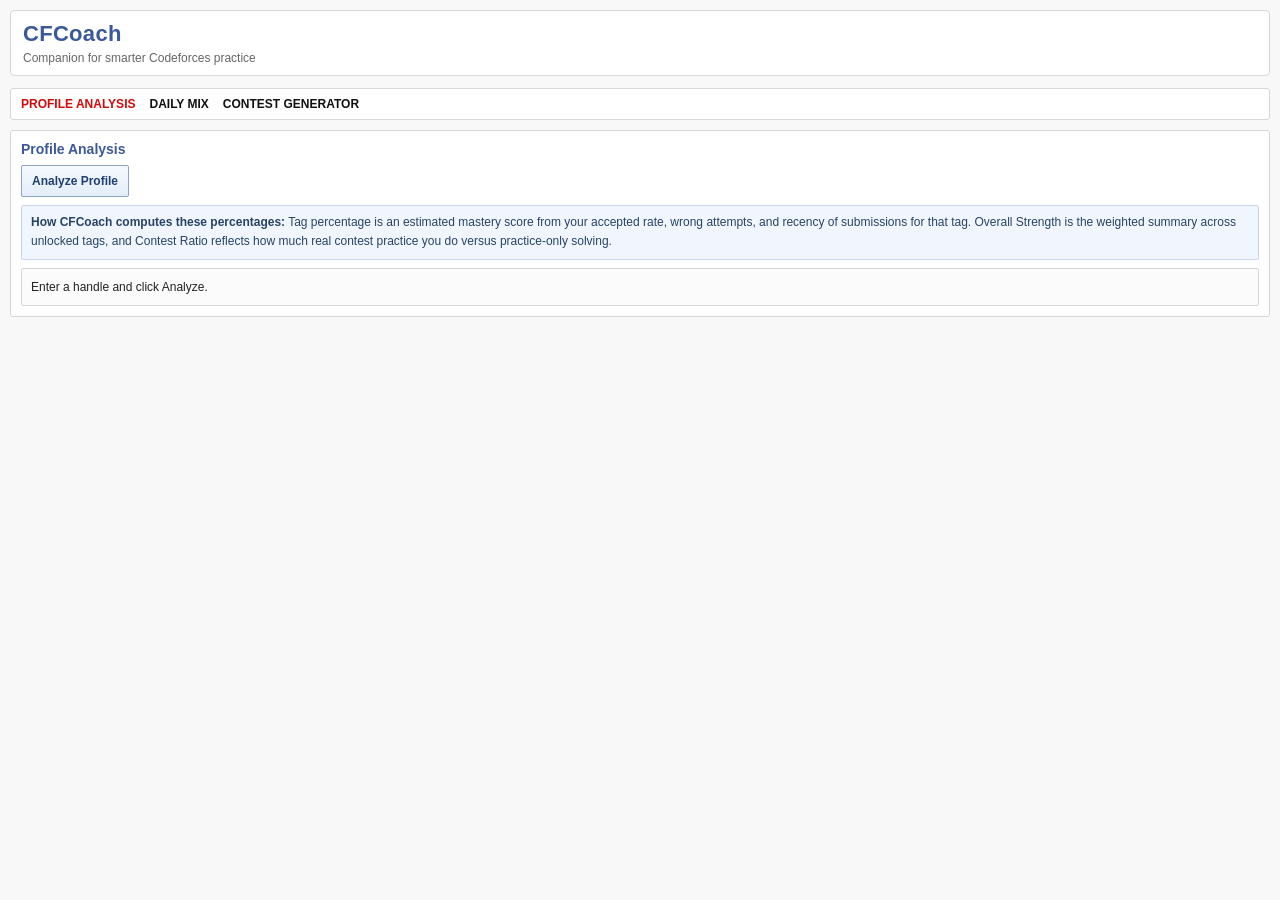
==== overlay.html @ 3f73563d "Initial CFCoach extension" ====
<!doctype html>
<html lang="en">
  <head>
    <meta charset="UTF-8" />
    <meta name="viewport" content="width=device-width, initial-scale=1.0" />
    <title>CFCoach</title>
    <link rel="stylesheet" href="overlay.css" />
  </head>
  <body>
    <div class="app">
      <header class="top">
        <div>
          <h1>CFCoach</h1>
          <p>Companion for smarter Codeforces practice</p>
        </div>
      </header>

      <nav class="tabs">
        <button class="tab active" data-tab="analysis">Profile Analysis</button>
        <button class="tab" data-tab="daily">Daily Mix</button>
        <button class="tab" data-tab="contest">Contest Generator</button>
      </nav>

      <main>
        <section id="analysis" class="pane active">
          <div class="pane-head">
            <h2>Profile Analysis</h2>
          </div>
          <div class="daily-toolbar">
            <button id="analysisRunBtn" class="btn" type="button">Analyze Profile</button>
          </div>
          <div class="guide-box">
            <strong>How CFCoach computes these percentages:</strong>
            Tag percentage is an estimated mastery score from your accepted rate, wrong attempts, and recency of submissions for that tag. Overall Strength is the weighted summary across unlocked tags, and Contest Ratio reflects how much real contest practice you do versus practice-only solving.
          </div>
          <div id="analysisContent" class="content-box">Enter a handle and click Analyze.</div>
        </section>

        <section id="daily" class="pane">
          <div class="pane-head">
            <h2>Daily Mix</h2>
          </div>
          <div class="guide-box">
            <strong>How Daily Mix is generated:</strong>
            Daily Mix gives 4 batches per day, with 6 problems in each batch. Batches 1 and 2 are weak-topic focused, while batches 3 and 4 are random general-practice to preserve topic breadth. We never suggest already solved problems and avoid same-day repeats.
          </div>
          <div class="daily-toolbar">
            <button id="dailyRunBtn" class="btn" type="button">Get Daily Mix</button>
            <button id="dailyMoreBtn" class="btn secondary" type="button">Get More Problems</button>
            <span id="dailyMeta" class="muted-inline"></span>
          </div>
          <div id="dailyContent" class="content-box">Enter a handle and click Analyze.</div>

          <div class="daily-tag-panel">
            <h3>Tag-wise Practice</h3>
            <p class="muted-inline">Pick tags for focused practice, or choose Random for mixed-topic suggestions (4 problems).</p>
            <div id="dailyTagList" class="chip-wrap"></div>
            <div class="daily-toolbar">
              <button id="dailyTagBtn" class="btn" type="button">Get Tag Suggestions</button>
              <span id="dailyTagMeta" class="muted-inline"></span>
            </div>
            <div id="dailyTagContent" class="content-box">No tag-based suggestions yet.</div>
          </div>
        </section>

        <section id="contest" class="pane">
          <div class="pane-head">
            <h2>Contest Generator</h2>
          </div>
          <div class="guide-box">
            <strong>How Contest Generator works:</strong>
            This feature analyzes all handles you enter, combines their skill profiles, and suggests a balanced contest set that is fair for the whole group. Random Balanced mode mixes topic and difficulty coverage, while Tag Filtered mode restricts by selected tags. You must create the mashup contest yourself on Codeforces and add the suggested problems shown here.
          </div>

          <div class="form-grid">
            <label>Handles (comma-separated)</label>
            <input id="contestHandles" type="text" placeholder="tourist, your_friend" />

            <label>Mode</label>
            <select id="contestMode">
              <option value="random_balanced">Random Balanced</option>
              <option value="tag_filtered">Tag Filtered</option>
            </select>

            <label>Problem Count (2-8)</label>
            <input id="problemCount" type="number" min="2" max="8" value="5" />
          </div>

          <div id="tagWrap" class="hidden">
            <label>Select Tags</label>
            <div id="tagList" class="chip-wrap"></div>
          </div>
          <div class="contest-actions">
            <button id="contestGenerateBtn" class="btn" type="button">Generate Contest</button>
          </div>
          <div id="contestContent" class="content-box">Generate a contest to view results.</div>
        </section>
      </main>
    </div>

    <script src="overlay.config.js"></script>
    <script src="overlay.js"></script>
  </body>
</html>
---- overlay.css ----
:root {
  --bg: #f8f8f8;
  --surface: #ffffff;
  --line: #d7d7d7;
  --line-strong: #c4c4c4;
  --text: #222222;
  --muted: #666666;
  --primary: #3b5998;
  --primary-hover: #2f477c;
  --tab-red: #d20a0a;
}

* {
  box-sizing: border-box;
}

body {
  margin: 0;
  font-family: Verdana, Arial, Helvetica, sans-serif;
  background: var(--bg);
  color: var(--text);
}

.app {
  padding: 10px;
}

.top {
  background: var(--surface);
  border: 1px solid var(--line);
  border-radius: 4px;
  padding: 10px 12px;
}

.top h1 {
  margin: 0;
  font-size: 22px;
  font-weight: 700;
  letter-spacing: 0.3px;
  color: #3b5998;
}

.top p {
  margin: 4px 0 0;
  color: var(--muted);
  font-size: 12px;
}

.handle-row {
  display: grid;
  grid-template-columns: 1fr auto;
  gap: 6px;
  margin-top: 10px;
}

input,
select {
  width: 100%;
  background: #ffffff;
  border: 1px solid var(--line-strong);
  color: var(--text);
  border-radius: 2px;
  padding: 8px;
  font-size: 12px;
  font-family: inherit;
}

input:focus,
select:focus {
  outline: none;
  border-color: #7aa5d6;
  box-shadow: 0 0 0 1px rgba(122, 165, 214, 0.2);
}

.btn {
  border: 1px solid #8fa5c6;
  border-radius: 2px;
  background: linear-gradient(#f6f9ff, #e3edf9);
  color: #1f3f73;
  padding: 8px 10px;
  cursor: pointer;
  font-size: 12px;
  font-weight: 700;
}

.btn:hover {
  background: linear-gradient(#edf5ff, #d8e7fb);
}

.btn.secondary {
  border-color: #bdbdbd;
  color: #444;
  background: linear-gradient(#f9f9f9, #ececec);
}

.tabs {
  display: flex;
  gap: 14px;
  margin-top: 12px;
  padding: 8px 10px;
  border: 1px solid var(--line);
  background: var(--surface);
  border-radius: 3px;
}

.tab {
  border: 0;
  background: transparent;
  color: #111;
  cursor: pointer;
  font-size: 12px;
  font-weight: 700;
  text-transform: uppercase;
  padding: 0;
}

.tab:hover {
  text-decoration: underline;
}

.tab.active {
  color: var(--tab-red);
}

.pane {
  display: none;
  margin-top: 10px;
  background: var(--surface);
  border: 1px solid var(--line);
  border-radius: 3px;
  padding: 10px;
}

.pane.active {
  display: block;
}

.pane-head {
  display: flex;
  align-items: center;
  justify-content: space-between;
  margin-bottom: 8px;
}

.pane-head h2 {
  margin: 0;
  font-size: 14px;
  color: #3b5998;
}

.daily-toolbar {
  display: flex;
  align-items: center;
  gap: 8px;
  margin: 8px 0;
  flex-wrap: wrap;
}

.daily-tag-panel {
  margin-top: 10px;
  border: 1px solid var(--line);
  background: #fff;
  border-radius: 2px;
  padding: 9px;
}

.daily-tag-panel h3 {
  margin: 0 0 6px;
  font-size: 13px;
  color: #2f477c;
}

.content-box {
  background: #fbfbfb;
  border: 1px solid var(--line);
  border-radius: 2px;
  padding: 9px;
  font-size: 12px;
  line-height: 1.5;
}

.guide-box {
  margin-bottom: 8px;
  border: 1px solid #c7d7ee;
  background: #f1f6fe;
  border-radius: 2px;
  padding: 8px 9px;
  font-size: 12px;
  line-height: 1.45;
  color: #284366;
}

.guide-box strong {
  display: inline-block;
  margin-bottom: 2px;
}

.content-box h3 {
  margin: 10px 0 6px;
  font-size: 13px;
  color: #2f477c;
}

.metric-grid {
  display: grid;
  grid-template-columns: repeat(2, minmax(0, 1fr));
  gap: 8px;
  margin-bottom: 10px;
}

.metric {
  border: 1px solid var(--line);
  background: #fff;
  border-radius: 2px;
  padding: 8px;
}

.metric span {
  display: block;
  font-size: 11px;
  color: var(--muted);
  margin-bottom: 2px;
}

.metric strong {
  font-size: 14px;
  color: #1f3f73;
}

.problem-list {
  display: grid;
  gap: 6px;
  margin-bottom: 8px;
}

.problem-item {
  border: 1px solid var(--line);
  background: #fff;
  border-radius: 2px;
  padding: 8px;
}

.setup-flow {
  display: grid;
  gap: 8px;
}

.setup-step {
  border: 1px solid var(--line);
  background: #fff;
  border-radius: 2px;
  padding: 8px;
}

.setup-step strong {
  display: block;
  margin-bottom: 4px;
  color: #2f477c;
}

.tag-grid {
  display: grid;
  grid-template-columns: repeat(auto-fill, minmax(220px, 1fr));
  gap: 8px;
  margin-bottom: 10px;
}

.tag-card {
  border: 1px solid var(--line);
  border-left-width: 4px;
  background: #fff;
  border-radius: 2px;
  padding: 8px;
}

.tag-card.strong {
  border-left-color: #2f9e44;
}

.tag-card.moderate {
  border-left-color: #3b82f6;
}

.tag-card.weak {
  border-left-color: #d97706;
}

.tag-card.very-weak {
  border-left-color: #dc2626;
}

.tag-card.locked {
  border-left-color: #6b7280;
  background: #f9fafb;
}

.tag-name {
  font-weight: 700;
  text-transform: capitalize;
  margin-bottom: 4px;
}

.tag-meta {
  font-size: 11px;
  color: var(--muted);
}

.tag-bar {
  width: 100%;
  height: 5px;
  border-radius: 5px;
  background: #e7e7e7;
  overflow: hidden;
  margin: 5px 0;
}

.tag-bar span {
  display: block;
  height: 100%;
  background: #4d89d9;
}

.muted-inline {
  font-size: 12px;
  color: var(--muted);
}

.form-grid {
  display: grid;
  gap: 7px;
  margin-bottom: 10px;
}

.contest-actions {
  margin: 10px 0;
}

.form-grid label,
#tagWrap label {
  font-size: 12px;
  color: #4d4d4d;
  font-weight: 700;
}

.hidden {
  display: none;
}

.chip-wrap {
  display: flex;
  flex-wrap: wrap;
  gap: 6px;
  margin-top: 6px;
}

.chip {
  border: 1px solid #b9b9b9;
  background: #f3f3f3;
  color: #444;
  border-radius: 10px;
  padding: 3px 8px;
  cursor: pointer;
  font-size: 11px;
}

.chip.active {
  border-color: #8fa5c6;
  background: #e6effc;
  color: #244a86;
}

.list {
  margin: 0;
  padding-left: 16px;
}

.list li {
  margin: 6px 0;
}

a {
  color: #1a4eb3;
  text-decoration: none;
}

a:hover {
  text-decoration: underline;
}
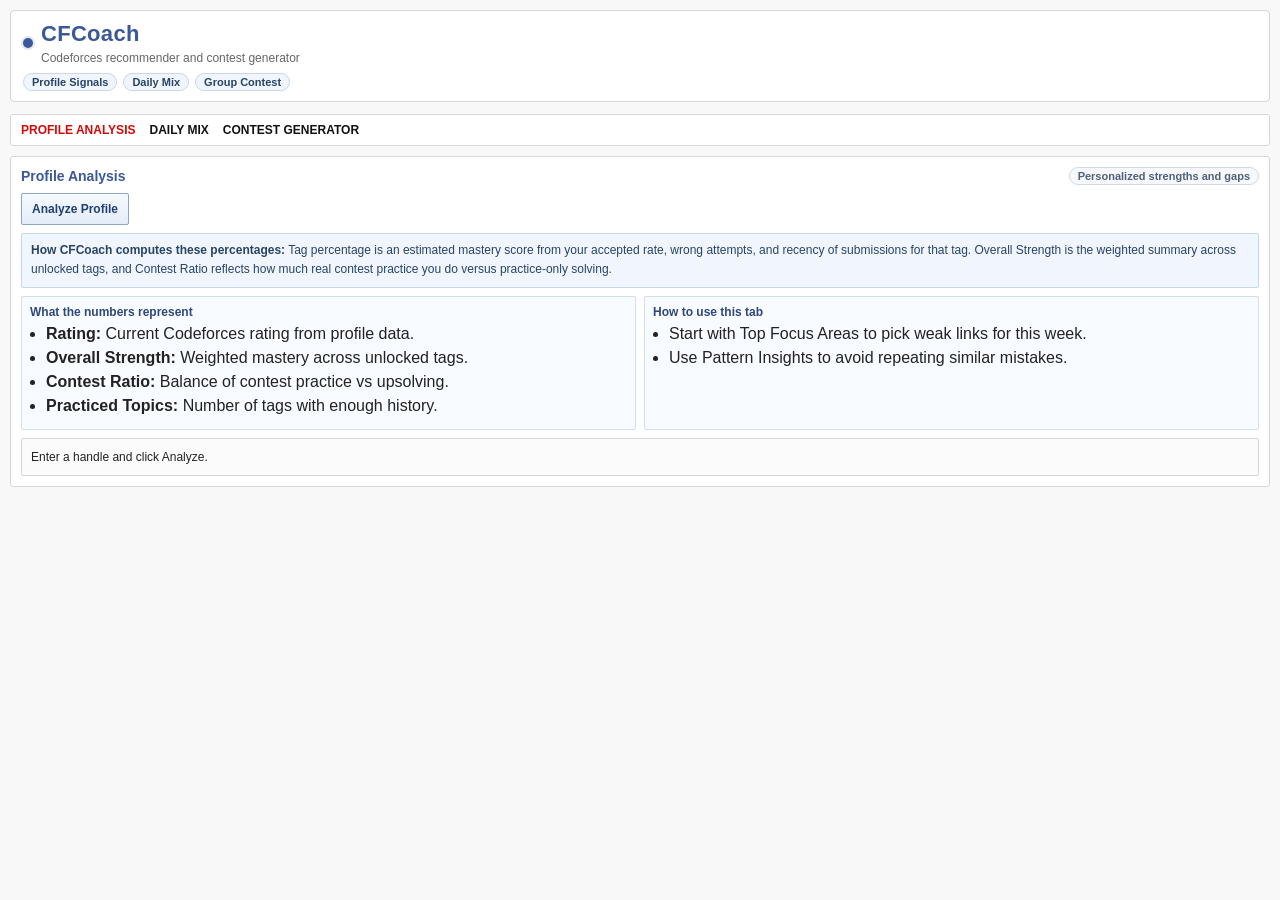
==== commit a1e70a40: "Refine extension UX, backend config, and contest controls" ====
--- a/overlay.html
+++ b/overlay.html
@@ -9,9 +9,17 @@
   <body>
     <div class="app">
       <header class="top">
-        <div>
-          <h1>CFCoach</h1>
-          <p>Companion for smarter Codeforces practice</p>
+        <div class="top-brand">
+          <div class="brand-dot" aria-hidden="true"></div>
+          <div>
+            <h1>CFCoach</h1>
+            <p>Codeforces recommender and contest generator</p>
+          </div>
+        </div>
+        <div class="top-kpis">
+          <span class="kpi-pill">Profile Signals</span>
+          <span class="kpi-pill">Daily Mix</span>
+          <span class="kpi-pill">Group Contest</span>
         </div>
       </header>
 
@@ -25,6 +33,7 @@
         <section id="analysis" class="pane active">
           <div class="pane-head">
             <h2>Profile Analysis</h2>
+            <span class="pane-chip">Personalized strengths and gaps</span>
           </div>
           <div class="daily-toolbar">
             <button id="analysisRunBtn" class="btn" type="button">Analyze Profile</button>
@@ -33,23 +42,43 @@
             <strong>How CFCoach computes these percentages:</strong>
             Tag percentage is an estimated mastery score from your accepted rate, wrong attempts, and recency of submissions for that tag. Overall Strength is the weighted summary across unlocked tags, and Contest Ratio reflects how much real contest practice you do versus practice-only solving.
           </div>
+          <div class="explain-grid">
+            <div class="explain-card">
+              <h3>What the numbers represent</h3>
+              <ul class="list">
+                <li><strong>Rating:</strong> Current Codeforces rating from profile data.</li>
+                <li><strong>Overall Strength:</strong> Weighted mastery across unlocked tags.</li>
+                <li><strong>Contest Ratio:</strong> Balance of contest practice vs upsolving.</li>
+                <li><strong>Practiced Topics:</strong> Number of tags with enough history.</li>
+              </ul>
+            </div>
+            <div class="explain-card">
+              <h3>How to use this tab</h3>
+              <ul class="list">
+                <li>Start with Top Focus Areas to pick weak links for this week.</li>
+                <li>Use Pattern Insights to avoid repeating similar mistakes.</li>
+              </ul>
+            </div>
+          </div>
           <div id="analysisContent" class="content-box">Enter a handle and click Analyze.</div>
         </section>
 
         <section id="daily" class="pane">
           <div class="pane-head">
             <h2>Daily Mix</h2>
+            <span class="pane-chip">Adaptive daily practice batches</span>
           </div>
           <div class="guide-box">
             <strong>How Daily Mix is generated:</strong>
             Daily Mix gives 4 batches per day, with 6 problems in each batch. Batches 1 and 2 are weak-topic focused, while batches 3 and 4 are random general-practice to preserve topic breadth. We never suggest already solved problems and avoid same-day repeats.
           </div>
+          
           <div class="daily-toolbar">
             <button id="dailyRunBtn" class="btn" type="button">Get Daily Mix</button>
             <button id="dailyMoreBtn" class="btn secondary" type="button">Get More Problems</button>
             <span id="dailyMeta" class="muted-inline"></span>
           </div>
-          <div id="dailyContent" class="content-box">Enter a handle and click Analyze.</div>
+          <div id="dailyContent" class="content-box">Click Get Daily Mix to start.</div>
 
           <div class="daily-tag-panel">
             <h3>Tag-wise Practice</h3>
@@ -66,10 +95,19 @@
         <section id="contest" class="pane">
           <div class="pane-head">
             <h2>Contest Generator</h2>
+            <span class="pane-chip">Balanced mashup for a group</span>
           </div>
           <div class="guide-box">
             <strong>How Contest Generator works:</strong>
             This feature analyzes all handles you enter, combines their skill profiles, and suggests a balanced contest set that is fair for the whole group. Random Balanced mode mixes topic and difficulty coverage, while Tag Filtered mode restricts by selected tags. You must create the mashup contest yourself on Codeforces and add the suggested problems shown here.
+          </div>
+          <div class="explain-card">
+            <h3>Mode meanings</h3>
+            <ul class="list">
+              <li><strong>Random Balanced:</strong> Multi-topic set with spread difficulty.</li>
+              <li><strong>Tag Filtered:</strong> Restrict generation to selected tags only.</li>
+              <li><strong>Problem Count:</strong> Final size of suggested mashup set.</li>
+            </ul>
           </div>
 
           <div class="form-grid">
--- a/overlay.css
+++ b/overlay.css
@@ -32,6 +32,37 @@
   padding: 10px 12px;
 }
 
+.top-brand {
+  display: flex;
+  align-items: center;
+  gap: 8px;
+}
+
+.brand-dot {
+  width: 10px;
+  height: 10px;
+  border-radius: 999px;
+  background: #3b5998;
+  box-shadow: 0 0 0 2px rgba(59, 89, 152, 0.15);
+}
+
+.top-kpis {
+  display: flex;
+  flex-wrap: wrap;
+  gap: 6px;
+  margin-top: 8px;
+}
+
+.kpi-pill {
+  border: 1px solid #c7d7ee;
+  background: #f1f6fe;
+  color: #284366;
+  border-radius: 12px;
+  padding: 2px 8px;
+  font-size: 11px;
+  font-weight: 700;
+}
+
 .top h1 {
   margin: 0;
   font-size: 22px;
@@ -44,13 +75,6 @@
   margin: 4px 0 0;
   color: var(--muted);
   font-size: 12px;
-}
-
-.handle-row {
-  display: grid;
-  grid-template-columns: 1fr auto;
-  gap: 6px;
-  margin-top: 10px;
 }
 
 input,
@@ -101,6 +125,7 @@
   border: 1px solid var(--line);
   background: var(--surface);
   border-radius: 3px;
+  overflow-x: auto;
 }
 
 .tab {
@@ -112,6 +137,7 @@
   font-weight: 700;
   text-transform: uppercase;
   padding: 0;
+  white-space: nowrap;
 }
 
 .tab:hover {
@@ -139,6 +165,7 @@
   display: flex;
   align-items: center;
   justify-content: space-between;
+  gap: 8px;
   margin-bottom: 8px;
 }
 
@@ -148,6 +175,16 @@
   color: #3b5998;
 }
 
+.pane-chip {
+  border: 1px solid #cfd9e8;
+  background: #f6f8fc;
+  color: #4f607c;
+  border-radius: 10px;
+  padding: 2px 8px;
+  font-size: 11px;
+  font-weight: 700;
+}
+
 .daily-toolbar {
   display: flex;
   align-items: center;
@@ -201,6 +238,26 @@
   color: #2f477c;
 }
 
+.explain-grid {
+  display: grid;
+  grid-template-columns: repeat(2, minmax(0, 1fr));
+  gap: 8px;
+  margin-bottom: 8px;
+}
+
+.explain-card {
+  border: 1px solid #d5deec;
+  background: #f8fbff;
+  border-radius: 2px;
+  padding: 8px;
+}
+
+.explain-card h3 {
+  margin: 0 0 6px;
+  font-size: 12px;
+  color: #2f477c;
+}
+
 .metric-grid {
   display: grid;
   grid-template-columns: repeat(2, minmax(0, 1fr));
@@ -238,6 +295,54 @@
   background: #fff;
   border-radius: 2px;
   padding: 8px;
+}
+
+.contest-problem-head {
+  display: flex;
+  align-items: center;
+  justify-content: space-between;
+  gap: 8px;
+}
+
+.contest-problem-rating {
+  border: 1px solid #cfd9e8;
+  background: #f6f8fc;
+  color: #2f477c;
+  border-radius: 10px;
+  padding: 2px 8px;
+  font-size: 11px;
+  font-weight: 700;
+  white-space: nowrap;
+}
+
+.problem-tags-wrap {
+  margin-top: 7px;
+}
+
+.reveal-tags-btn {
+  padding: 4px 8px;
+  font-size: 11px;
+}
+
+.problem-tags {
+  margin-top: 6px;
+}
+
+.problem-tags-list {
+  display: flex;
+  flex-wrap: wrap;
+  gap: 5px;
+}
+
+.problem-tag-chip {
+  display: inline-flex;
+  align-items: center;
+  border: 1px solid #cfd9e8;
+  background: #f6f8fc;
+  color: #2f477c;
+  border-radius: 10px;
+  padding: 2px 8px;
+  font-size: 11px;
 }
 
 .setup-flow {
@@ -386,3 +491,15 @@
 a:hover {
   text-decoration: underline;
 }
+
+@media (max-width: 760px) {
+  .pane-head {
+    flex-direction: column;
+    align-items: flex-start;
+  }
+
+  .explain-grid,
+  .metric-grid {
+    grid-template-columns: 1fr;
+  }
+}
